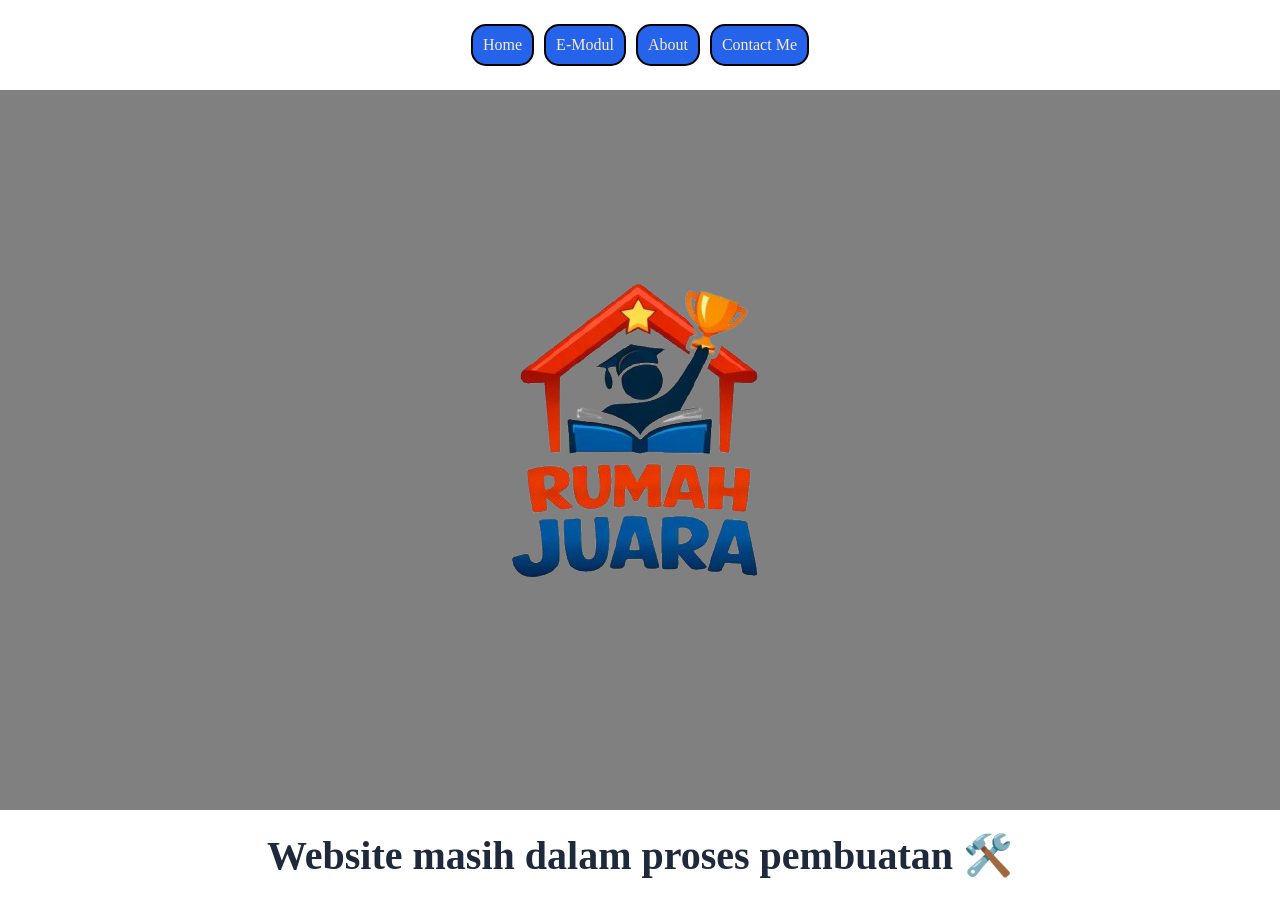
==== index.html @ 998cc6fa "Add files via upload" ====
<html lang="id">
    <head>
        <meta charset="UTF-8">
        <meta name="viewport" content="width=device-width, initial-scale=1.0">
        <title>Website Pembelajaran Matematika</title>
        <link rel="stylesheet" href="style.css" />
    </head>
    <body>
        <!-- Navigation Bar -->
        <div class="navbar">
            <ul class="ul-navbar">
                <li class="li-navbar">
                    <a href="index.html" class="a-navbar">Home</a>
                </li>
                <li class="li-navbar">
                    <a href="e-modul.html" class="a-navbar">E-Modul</a>
                </li>
                <li class="li-navbar">
                    <a href="about.html" class="a-navbar">About</a>
                </li>
                <li class="li-navbar">
                    <a href="contact.html" class="a-navbar">Contact Me</a>
                </li>
            </ul>
        </div>
        <!-- Navigation Bar End -->

        <!-- Content 1 -->
        <div class="content">
            <a href="https://www.youtube.com/JayyyChannel">
                <img src="Logo (Teks) bgremove.png" class="img-logorumahjuara"/>
            </a>
        </div>
        <!-- Content 1 End -->

        <!-- Footer -->
        <div class="footer">
            <h1 class="closestat">Website masih dalam proses pembuatan 🛠️</h1>
        </div>
        <!-- Footer End -->
    </body>
</html>
---- style.css ----
*,html {
    margin: 0px;
    padding: 0px;
}

body{
    height: 100vh;
}

/* NAVIGATION BAR */

.ul-navbar {
    height: 10vh;
    display: flex;
    justify-content: center;
    align-items: center;
}
.li-navbar {
    list-style-type: none;
    background-color: #2563EB;
    color: antiquewhite;
    border: 2px solid black;
    border-radius: 15px;
    padding: 10px;
    margin: 5px;
}
.li-navbar:hover {
    transform: scale(1.1);
    transition: 0.5s;
}
.a-navbar {
    text-decoration: none;
    color: antiquewhite;
}
/* CONTENT */

.content {
    height: 80vh;
    background-color:gray;
    display: flex;
    flex-direction: column;
    justify-content: center;
    align-items: center;
}
.img-logorumahjuara {
    width: 100%;
    height: 100%;
}

/* FOOTER */

.footer{
    height: 10vh;
    display: flex;
    justify-content: center;
    align-items: center;
}
.closestat{
    color: #1E293B;
    font-family: 'Times New Roman', Times, serif;
    font-size: 40px;
}
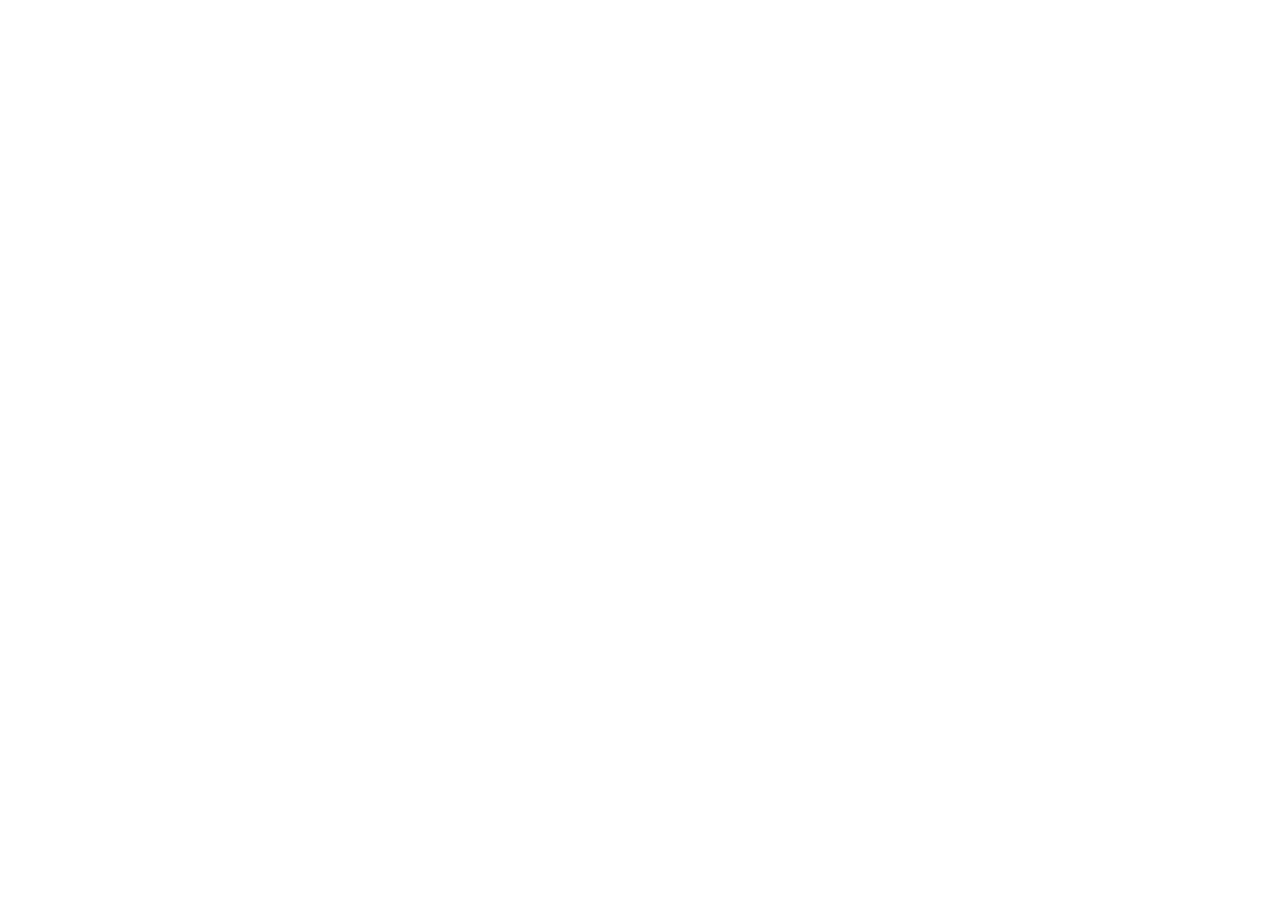
==== commit f5c83832: "Reset website" ====
--- a/index.html
+++ b/index.html
@@ -1,42 +1,131 @@
-<html lang="id">
-    <head>
-        <meta charset="UTF-8">
-        <meta name="viewport" content="width=device-width, initial-scale=1.0">
-        <title>Website Pembelajaran Matematika</title>
-        <link rel="stylesheet" href="style.css" />
-    </head>
-    <body>
-        <!-- Navigation Bar -->
-        <div class="navbar">
-            <ul class="ul-navbar">
-                <li class="li-navbar">
-                    <a href="index.html" class="a-navbar">Home</a>
-                </li>
-                <li class="li-navbar">
-                    <a href="e-modul.html" class="a-navbar">E-Modul</a>
-                </li>
-                <li class="li-navbar">
-                    <a href="about.html" class="a-navbar">About</a>
-                </li>
-                <li class="li-navbar">
-                    <a href="contact.html" class="a-navbar">Contact Me</a>
-                </li>
-            </ul>
-        </div>
-        <!-- Navigation Bar End -->
-
-        <!-- Content 1 -->
-        <div class="content">
-            <a href="https://www.youtube.com/JayyyChannel">
-                <img src="Logo (Teks) bgremove.png" class="img-logorumahjuara"/>
-            </a>
-        </div>
-        <!-- Content 1 End -->
-
-        <!-- Footer -->
-        <div class="footer">
-            <h1 class="closestat">Website masih dalam proses pembuatan 🛠️</h1>
-        </div>
-        <!-- Footer End -->
-    </body>
+<!doctype html>
+<html lang="en">
+
+<head>
+  <meta charset="UTF-8" />
+  <meta name="viewport" content="width=device-width, initial-scale=1.0" />
+  <title>E-Modul Bentuk Aljabar</title>
+  <link rel="preconnect" href="https://fonts.googleapis.com" />
+  <link rel="preconnect" href="https://fonts.gstatic.com" crossorigin />
+  <link href="https://fonts.googleapis.com/css2?family=Plus+Jakarta+Sans:wght@400;500;600;700&display=swap"
+    rel="stylesheet" />
+  <link rel="stylesheet" href="https://cdnjs.cloudflare.com/ajax/libs/font-awesome/7.3.1/css/all.css"
+    integrity="sha512-x9WwyMYBnlXMNQ6kQ/Lyzu1NqIhLQKL5Oq6xByfXuRj7s9CskyCbLv/1IjqzJmXwFXWr0ov6jBV7Qbc0hh9nHg=="
+    crossorigin="anonymous" referrerpolicy="no-referrer" />
+  <link rel="stylesheet" href="style.css" />
+</head>
+<!-- Nyari icon bisa di key -->
+
+<body class="auth-pending">
+  <div class="cont">
+    <!-- Navigation Bar -->
+
+    <nav id="navbar">
+      <ul>
+        <li>
+          <button id="close-sidebar-btn" onclick="closeSidebar()" aria-label="close sidebar">
+            <i class="fa-solid fa-x"></i>
+          </button>
+        </li>
+        <li><a href="index.html">Beranda</a></li>
+        <li><a href="about.html">Tentang</a></li>
+        <li><a href="mailto:dimasaw570@gmail.com">Kontak</a></li>
+        <li class="logout-li"><a id="logout-btn" href="#">Keluar</a></li>
+      </ul>
+    </nav>
+
+    <!-- Overlay untuk close sidebar -->
+    <div id="overlay" onclick="closeSidebar()" aria-hidden="true"></div>
+    <!-- ARIA atau (Accessible Rich Internet Applications), berguna untuk membantu teknologi seperti screen reader memahami antarmuka web. fungsi (aria-hidden="true") adalah agar div dengan id overlay diabaikan oleh teknologi tersebut -->
+    <button id="open-sidebar-btn" onclick="openSidebar()" aria-label="open sidebar" aria-expanded="false"
+      aria-controls="navbar">
+      <i class="fa-solid fa-bars"></i>
+    </button>
+
+    <!-- Welcoming Content -->
+
+    <div class="intro-cont">
+      <div class="intro-txt">
+        <h1>Halo! Selamat Datang <p id="user-name">Pengguna</p></h1>
+        <h2>Belajar Aljabar Jadi Lebih Mudah</h2>
+        <p>
+          Website ini adalah e-modul interaktif berbasis guided discovery
+          learning untuk membantu kamu menemukan konsep aljabar secara mandiri
+          dan menyenangkan
+        </p>
+        <div class="cp">
+          <h2>
+            Capaian Pembelajaran
+          </h2>
+          <p>
+            Di akhir Fase D, peserta didik mampu mengidentifikasi
+            karakteristik pola, melakukan ekstrapolasi untuk memprediksi
+            suku berikutnya, dan menyusun generalisasi pola bilangan
+            maupun susunan objek konkrit. Mereka terampil mentranslasikan
+            situasi dunia nyata ke dalam ekspresi aljabar formal dan
+            memanipulasinya menggunakan sifat-sifat operasi (komutatif,
+            asosiatif, distributif) untuk menghasilkan bentuk ekuivalen.
+          </p>
+        </div>
+      </div>
+      <img class="intro-img" src="assets/gambar/intro aljabar.png" />
+    </div>
+
+    <!-- Menu pembelajaran -->
+
+    <div class="wrapper">
+      <!-- Card Materi -->
+      <div class="card text-center">
+        <div class="bg-title">
+          <h1 class="card-title">materi</h1>
+        </div>
+        <i class="icon info fa-solid fa-book"></i>
+        <p class="card-desc">
+          Pelajari konsep aljabar secara runtut dan interaktif sekarang!
+        </p>
+        <a href="materi.html" class="btn card-btn">Ayo Belajar!</a>
+      </div>
+
+      <!-- Card Latihan -->
+      <div class="card text-center">
+        <div class="bg-title">
+          <h1 class="card-title">latihan</h1>
+        </div>
+        <i class="icon success fa-solid fa-pen-to-square"></i>
+        <p class="card-desc">Kerjakan latihan untuk mengasah pemahamanmu</p>
+        <a href="#" class="btn card-btn">Ayo Berlatih!</a>
+      </div>
+
+      <!-- Card Evaluasi -->
+      <div class="card text-center">
+        <div class="bg-title">
+          <h1 class="card-title">evaluasi</h1>
+        </div>
+        <i class="icon warning fa-solid fa-scroll"></i>
+        <p class="card-desc">Uji kemampuanmu dan lihat hasilnya langsung</p>
+        <a href="#" class="btn card-btn">Ayo Kerjakan!</a>
+      </div>
+
+      <!-- Card Petunjuk -->
+      <div class="card text-center">
+        <div class="bg-title">
+          <h1 class="card-title">petunjuk</h1>
+        </div>
+        <i class="icon else fa-solid fa-magnifying-glass"></i>
+        <p class="card-desc">
+          Buka disini untuk melihat cara menggunakan website.
+        </p>
+        <a href="#" class="btn card-btn">Ayo Simak!</a>
+      </div>
+    </div>
+  </div>
+
+  <!-- Bagian Script -->
+
+  <script src="https://kit.fontawesome.com/2994ae93a9.js" crossorigin="anonymous"></script>
+  <script type="module" src="js/auth-guard.js"></script>
+  <script type="module" src="js/logres.js"></script>
+  <script src="js/script.js" defer></script>
+</body>
+
 </html>
--- a/style.css
+++ b/style.css
@@ -1,62 +1,935 @@
-*,html {
-    margin: 0px;
-    padding: 0px;
-}
-
-body{
-    height: 100vh;
-}
-
-/* NAVIGATION BAR */
-
-.ul-navbar {
-    height: 10vh;
-    display: flex;
-    justify-content: center;
-    align-items: center;
-}
-.li-navbar {
-    list-style-type: none;
-    background-color: #2563EB;
-    color: antiquewhite;
-    border: 2px solid black;
-    border-radius: 15px;
-    padding: 10px;
-    margin: 5px;
-}
-.li-navbar:hover {
-    transform: scale(1.1);
-    transition: 0.5s;
-}
-.a-navbar {
-    text-decoration: none;
-    color: antiquewhite;
-}
-/* CONTENT */
-
-.content {
-    height: 80vh;
-    background-color:gray;
-    display: flex;
-    flex-direction: column;
-    justify-content: center;
-    align-items: center;
-}
-.img-logorumahjuara {
-    width: 100%;
-    height: 100%;
-}
-
-/* FOOTER */
-
-.footer{
-    height: 10vh;
-    display: flex;
-    justify-content: center;
-    align-items: center;
-}
-.closestat{
-    color: #1E293B;
-    font-family: 'Times New Roman', Times, serif;
-    font-size: 40px;
+* {
+  margin: 0;
+  padding: 0;
+  box-sizing: border-box;
+  scroll-behavior: smooth;
+}
+
+html {
+  font-family: "Plus Jakarta Sans", sans-serif;
+}
+
+body {
+  font-family: inherit;
+  line-height: normal;
+}
+
+button,
+input,
+select,
+textarea {
+  font: inherit;
+}
+
+body.auth-pending {
+  visibility: hidden;
+}
+
+.silkscreen-r {
+  font-family: inherit;
+  font-weight: 400;
+  font-style: normal;
+  font-size: 12px;
+}
+
+.silkscreen-b {
+  font-family: inherit;
+  font-weight: 700;
+  font-style: normal;
+  font-size: 20px;
+}
+
+/* ini buat bikin color pallete yang biasa dipake buat design */
+:root {
+  --bg-main: #1A2238;
+  --bg-primary: #475569;
+  --bg-secondary: #F8FAFC;
+  --bg-tipis-prim: #DBEAFE;
+  --bg-tipis-sec: #D1FAE5;
+  --btn-primary: #2563EB;
+  --txt-primary: #1E293B;
+  --txt-secondary: #94A3B8;
+  --success: #10B981;
+  --warning: #F59E0B;
+  --error: #EF4444;
+  --info: #3B82F6;
+  --else: #9F69DC;
+}
+
+.success {
+  color: #10B981;
+}
+
+.warning {
+  color: #F59E0B;
+}
+
+.error {
+  color: #EF4444;
+}
+
+.info {
+  color: #3B82F6;
+}
+
+.else {
+  color: #9F69DC;
+}
+
+.white {
+  color: #F8FAFC;
+}
+
+.cont {
+  background-color: var(--bg-tipis-prim);
+  width: 100%;
+  min-height: 100vh;
+  min-height: 100dvh;
+  box-sizing: border-box;
+  position: relative;
+}
+
+h1,
+h2,
+h3 {
+  margin-bottom: 10px;
+}
+
+/* Login Page */
+
+.cont-kecil {
+  display: flex;
+  justify-content: center;
+  align-items: center;
+  min-height: 100vh;
+  min-height: 100dvh;
+}
+
+.form-cont {
+  width: 100%;
+  max-width: 450px;
+  background-color: white;
+  margin: 0 15px;
+  padding: 20px;
+  border-radius: 5px;
+  box-shadow: 0px 0px 10px rgba(0, 0, 0, .2);
+  display: none;
+}
+
+.form-cont h2 {
+  font-size: 34px;
+  text-align: center;
+}
+
+.form-cont input {
+  width: 100%;
+  padding: 5px;
+  border: none;
+  outline: none;
+  border-radius: 5px;
+  font-size: 16px;
+  margin-bottom: 10px;
+  box-shadow: 0px 0px 10px rgba(0, 0, 0, .2);
+}
+
+.form-cont button {
+  width: 100%;
+  background-color: var(--info);
+  color: #DBEAFE;
+  padding: 5px;
+  border: none;
+  outline: none;
+  border-radius: 5px;
+  font-size: 16px;
+  font-weight: 500;
+  margin-bottom: 10px;
+  transition: .5s;
+  cursor: pointer;
+}
+
+.form-cont button:hover {
+  background-color: #1D4ED8;
+}
+
+.form-cont p {
+  text-align: center;
+}
+
+.form-cont a:hover {
+  text-decoration: underline;
+}
+
+.form-cont.active {
+  display: block;
+}
+
+/* Bagian Header */
+
+nav {
+  background-color: var(--bg-main);
+  color: var(--txt-secondary);
+  box-sizing: border-box;
+  width: 100%;
+}
+
+nav ul {
+  list-style: none;
+  display: flex;
+  margin: 0;
+  padding: 0;
+}
+
+a {
+  text-decoration: none;
+}
+
+nav a {
+  color: var(--bg-secondary);
+  text-decoration: none;
+  display: inline-block;
+  margin: 1px;
+  padding: 10px;
+  transition: all .3s ease;
+}
+
+nav .logout-li {
+  background-color: var(--btn-primary);
+  margin-left: auto;
+}
+
+nav a:hover {
+  color: var(--txt-secondary);
+  transform: rotate(3deg);
+}
+
+#open-sidebar-btn {
+  color: var(--bg-main);
+  font-size: 20px;
+  display: none;
+  background: none;
+  border: none;
+  cursor: pointer;
+  margin-left: auto;
+  padding: 10px;
+  position: absolute;
+  right: 0;
+  top: 0;
+}
+
+#close-sidebar-btn {
+  font-size: 20px;
+  display: none;
+  background: none;
+  border: none;
+  cursor: pointer;
+  padding: 10px;
+}
+
+#overlay {
+  background-color: rgba(0, 0, 0, .5);
+  position: fixed;
+  inset: 0;
+  z-index: 9;
+  display: none;
+}
+
+/* Bagian Intro */
+
+.intro-cont {
+  color: var(--bg-main);
+  display: flex;
+  align-items: center;
+  justify-content: center;
+  margin-top: 10px;
+  box-sizing: border-box;
+}
+
+.intro-txt {
+  max-width: 50%;
+}
+
+.cp {
+  background-color: var(--bg-secondary);
+  border: 2px solid var(--bg-main);
+  border-radius: 10px;
+  text-align: justify;
+  padding: 0 10px;
+  box-shadow: 8px 8px 15px 0px rgba(0, 0, 0, .5);
+}
+
+.intro-txt h1 {
+  color: var(--btn-primary);
+  font-weight: 800;
+}
+
+.intro-txt h2 {
+  font-weight: 700;
+}
+
+.intro-txt p {
+  margin-bottom: 10px;
+}
+
+.intro-img {
+  max-width: 25%;
+  height: auto;
+  margin: 10px;
+}
+
+/* Bagian Cards */
+
+.wrapper {
+  width: 100%;
+  display: flex;
+  justify-content: center;
+  margin: 20px 0;
+  gap: 16px;
+  padding: 16px 16px;
+  box-sizing: border-box;
+}
+
+.card {
+  background-color: var(--bg-secondary);
+  color: var(--txt-primary);
+  border: 2px solid var(--bg-main);
+  border-radius: 5px;
+  width: 220px;
+  height: 280px;
+  display: flex;
+  flex-direction: column;
+  margin: 0;
+  padding: 5px;
+  padding-bottom: 10px;
+  box-sizing: border-box;
+  box-shadow: 8px 8px 15px 0px rgba(0, 0, 0, .5);
+  transition: all .3s ease-in-out;
+}
+
+.card:hover {
+  transform: translateY(-3px);
+}
+
+.card a {
+  color: var(--bg-main);
+  font-size: 14px;
+}
+
+.bg-title {
+  color: var(--txt-primary);
+  border-radius: 5px;
+  width: 95%;
+}
+
+.card-title {
+  text-transform: capitalize;
+  font-size: 18px;
+}
+
+.icon {
+  margin: 15px 0;
+  padding: 15px 0;
+  width: 90%;
+  font-size: 50px;
+  border: 2px solid var(--bg-main);
+  border-radius: 10px;
+}
+
+.card-desc {
+  font-size: 1em;
+  text-align: left;
+  margin: 0 5px;
+}
+
+.btn {
+  padding: 5px 20px;
+  border: none;
+  border-radius: 5px;
+  background-color: var(--btn-primary);
+  transition: .3s ease-in-out;
+  box-shadow: 2px 2px 2px 2px rgba(0, 0, 0, 1);
+}
+
+.card-btn {
+  margin-top: auto;
+}
+
+.btn:hover {
+  cursor: pointer;
+  transform: scale(110%);
+}
+
+.text-center {
+  text-align: center;
+  align-items: center;
+}
+
+/* Bagian About */
+
+.par-cont {
+  height: 25dvh;
+  display: flex;
+  align-items: center;
+}
+
+.par-cont h1 {
+  color: var(--bg-main);
+  font-size: 30px;
+  font-weight: 800;
+  text-align: center;
+  width: 100%;
+}
+
+.about-cont {
+  color: var(--bg-main);
+  padding: 20px;
+  display: flex;
+  box-sizing: border-box;
+}
+
+.about-img {
+  max-width: 25%;
+  border-radius: 10px;
+  margin-left: 10px;
+}
+
+.about-desc {
+  display: flex;
+  flex-direction: column;
+  margin-left: 20px;
+  box-sizing: border-box;
+}
+
+.about-desc h1 {
+  color: var(--btn-primary);
+  font-size: 30px;
+  font-weight: 800;
+}
+
+.about-desc h2 {
+  font-size: 20px;
+  font-weight: 700;
+}
+
+.about-sosmed {
+  color: var(--bg-main);
+  display: flex;
+  justify-content: center;
+  margin-top: auto;
+  gap: 10px;
+}
+
+.about-cont-2 {
+  display: flex;
+  padding: 20px;
+  box-sizing: border-box;
+}
+
+.about-bio {
+  color: var(--bg-main);
+  display: flex;
+  flex-direction: column;
+  box-sizing: border-box;
+  width: 25%;
+  padding: 10px;
+  gap: 10px;
+}
+
+.bio {
+  display: flex;
+  align-items: center;
+  gap: 10px;
+}
+
+.about-bio h1 {
+  color: var(--btn-primary);
+  font-size: 18px;
+  font-weight: 700;
+  margin: 0;
+}
+
+.about-bio p {
+  font-size: 16px;
+  margin: 0;
+}
+
+.quote-cont {
+  color: var(--bg-main);
+  display: flex;
+  text-align: center;
+  flex-direction: column;
+  align-items: center;
+  justify-content: center;
+  box-sizing: border-box;
+  width: 75%;
+  padding: 20px;
+}
+
+/* Bagian Materi */
+
+.materi-cont {
+  display: grid;
+  grid-template-columns: repeat(auto-fit, minmax(min(100%, 240px), 1fr));
+  gap: 18px;
+  width: min(1100px, 100%);
+  margin: 0 auto;
+  padding: 28px 20px 40px;
+}
+
+.card-materi {
+  border: 2px solid var(--bg-main);
+  display: flex;
+  flex-direction: column;
+  align-items: flex-start;
+  justify-content: space-between;
+  min-height: 190px;
+  padding: 22px;
+  border-radius: 10px;
+  color: var(--txt-primary);
+  background-color: var(--bg-secondary);
+  box-shadow: 8px 8px 15px 0px rgba(0, 0, 0, .5);
+  transition: transform .2s ease, border-color .2s ease;
+}
+
+.card-materi:hover {
+  border-color: var(--btn-primary);
+  transform: translateY(-3px);
+}
+
+.card-materi:focus-visible,
+.lesson-back:focus-visible,
+.lesson-back:focus-visible {
+  outline: 3px solid var(--info);
+  outline-offset: 3px;
+}
+
+.materi-heading,
+.lesson-page {
+  width: min(1100px, 100%);
+  margin: 0 auto;
+  padding: 32px 20px;
+}
+
+.materi-heading {
+  padding-bottom: 0;
+  text-align: center;
+}
+
+.materi-heading p,
+.lesson-intro {
+  color: #475569;
+  line-height: 1.65;
+}
+
+.card-number {
+  display: inline-flex;
+  align-items: center;
+  justify-content: center;
+  width: 38px;
+  height: 38px;
+  margin-bottom: 20px;
+  border-radius: 50%;
+  background-color: var(--bg-tipis-prim);
+  color: var(--btn-primary);
+  font-weight: 700;
+}
+
+.card-materi h2 {
+  margin-bottom: 10px;
+  font-size: 1.2rem;
+}
+
+.card-materi p {
+  color: #475569;
+  line-height: 1.5;
+}
+
+.card-link {
+  display: inline-flex;
+  gap: 8px;
+  margin-top: 20px;
+  color: var(--btn-primary);
+  font-weight: 700;
+}
+
+.highlight {
+  box-shadow: -5px 0px 0px 0px var(--success);
+  border-radius: 10px;
+  padding-left: 10px;
+  margin: 10px;
+}
+
+.card-materi h1 {
+  font-size: 18px;
+  font-weight: 700;
+  text-align: center;
+  margin: 0;
+}
+
+.section {
+  background-color: var(--bg-secondary);
+  display: none;
+  padding: 20px;
+}
+
+.section.active {
+  display: block;
+}
+
+.lesson-back {
+  display: inline-block;
+  margin-bottom: 20px;
+  color: var(--btn-primary);
+  font-weight: 700;
+}
+
+.lesson-page h1 {
+  margin-bottom: 12px;
+  color: var(--bg-main);
+}
+
+.lesson-content {
+  margin-top: 24px;
+  padding: 24px;
+  border-radius: 10px;
+  background-color: var(--bg-secondary);
+  line-height: 1.7;
+}
+
+.lesson-content h2,
+.lesson-content h3 {
+  margin: 20px 0 10px;
+}
+
+.lesson-content h2:first-child,
+.lesson-content h3:first-child {
+  margin-top: 0;
+}
+
+.lesson-content ul,
+.lesson-content ol {
+  padding-left: 24px;
+}
+
+.lesson-content li+li {
+  margin-top: 6px;
+}
+
+.lesson-example {
+  margin: 16px 0;
+  padding: 16px;
+  border-left: 4px solid var(--success);
+  border-radius: 6px;
+  background-color: var(--bg-tipis-sec);
+}
+
+.concept-map {
+  display: grid;
+  grid-template-columns: repeat(auto-fit, minmax(min(100%, 210px), 1fr));
+  gap: 14px;
+  margin-top: 20px;
+}
+
+.concept-node {
+  padding: 18px;
+  border: 1px solid #bfdbfe;
+  border-radius: 8px;
+  background-color: #eff6ff;
+}
+
+/* Bagian Drag and Drop */
+
+.game-launch-card {
+  margin: 24px 0;
+  padding: 20px;
+  border-radius: 8px;
+  background-color: var(--bg-secondary);
+}
+
+.game-title {
+  margin-bottom: 20px;
+}
+
+.game-launch {
+  background-color: var(--btn-primary);
+  color: white;
+  border: 0;
+  border-radius: 5px;
+  padding: 10px 16px;
+  cursor: pointer;
+}
+
+.game-session {
+  display: flex;
+  flex-wrap: wrap;
+  gap: 10px;
+  margin-bottom: 24px;
+}
+
+.card-tray {
+  display: grid;
+  grid-template-columns: repeat(4, minmax(0, 1fr));
+  gap: 10px;
+  width: 100%;
+}
+
+.dndCard {
+  position: relative;
+  background-color: #afda9f;
+  border-radius: 5px;
+  width: 100%;
+  min-height: 40px;
+  text-align: center;
+  align-content: center;
+  display: none;
+  padding: 8px;
+}
+
+.game-cont[hidden] {
+  display: none;
+}
+
+.game-cont {
+  position: fixed;
+  inset: 0;
+  z-index: 20;
+  display: flex;
+  align-items: center;
+  justify-content: center;
+  overflow-y: auto;
+  padding: 20px;
+  background-color: rgb(0 0 0 / 60%);
+}
+
+.game-dialog {
+  position: relative;
+  width: min(100%, 760px);
+  max-height: 90dvh;
+  overflow-y: auto;
+  padding: 24px;
+  border-radius: 10px;
+  background-color: var(--bg-secondary);
+  box-shadow: 0 12px 40px rgb(0 0 0 / 30%);
+}
+
+.game-close {
+  position: absolute;
+  top: 10px;
+  right: 12px;
+  width: 36px;
+  height: 36px;
+  border: 0;
+  border-radius: 50%;
+  background: transparent;
+  color: var(--txt-primary);
+  font-size: 30px;
+  line-height: 1;
+  cursor: pointer;
+}
+
+.game-close:hover {
+  background-color: rgb(30 41 59 / 10%);
+}
+
+body.game-open {
+  overflow: hidden;
+}
+
+.game-question {
+  display: flex;
+  flex-direction: column;
+  gap: 20px;
+  margin-bottom: 20px;
+}
+
+.game-answer {
+  display: flex;
+  align-items: center;
+  gap: 20px;
+}
+
+.answer-box {
+  background-color: #475569;
+  flex: 0 0 100px;
+  width: 100px;
+  min-height: 40px;
+  border-radius: 5px;
+}
+
+.answer-box .dndCard {
+  position: static;
+  display: block;
+  width: 100%;
+}
+
+.game-result {
+  min-height: 1.5em;
+  font-weight: 700;
+  text-align: center;
+}
+
+.game-result.is-success {
+  color: var(--success);
+  font-size: 1.2rem;
+}
+
+.dndCard.active {
+  display: block;
+}
+
+.draggable {
+  cursor: grab;
+  touch-action: none;
+  user-select: none;
+}
+
+.resetBtn {
+  background-color: white;
+  color: #1A2238;
+  border: 2px solid var(--btn-primary);
+  border-radius: 5px;
+  padding: 5px;
+  cursor: pointer;
+}
+
+@media (max-width: 600px) {
+  .game-cont {
+    padding: 12px;
+  }
+
+  .game-dialog {
+    max-height: 94dvh;
+    padding: 18px;
+    padding-top: 56px;
+  }
+
+  .card-tray {
+    grid-template-columns: repeat(2, minmax(0, 1fr));
+  }
+
+  .game-answer {
+    align-items: flex-start;
+    gap: 12px;
+  }
+
+  .lesson-page {
+    padding: 24px 16px;
+  }
+
+  .lesson-content {
+    padding: 18px;
+  }
+
+}
+
+/* Layar lebih kecil dari 900px */
+
+@media (max-width:900px) {
+  .wrapper {
+    display: grid;
+    grid-template-columns: repeat(2, minmax(0, 1fr));
+    justify-items: center;
+  }
+
+  .card {
+    width: 100%;
+    transition: none;
+  }
+
+  .card:hover {
+    width: 100%;
+  }
+
+  .btn {
+    transition: none;
+  }
+}
+
+/* Layar lebih kecil dari 600px */
+
+@media (max-width:600px) {
+
+  #open-sidebar-btn,
+  #close-sidebar-btn {
+    display: block;
+  }
+
+  .container {
+    text-align: justify;
+  }
+
+  nav {
+    position: fixed;
+    top: 0;
+    right: -100%;
+    height: 100vh;
+    width: min(15em, 100%);
+    z-index: 10;
+    border-left: 1px solid var(--txt-secondary);
+    transition: right .3s ease-in-out;
+  }
+
+  nav.show {
+    right: 0;
+  }
+
+  nav.show~#overlay {
+    display: block;
+  }
+
+  nav ul {
+    width: 100%;
+    flex-direction: column;
+  }
+
+  nav a {
+    width: 100%;
+  }
+
+  nav .logout-li {
+    margin-left: unset;
+  }
+
+  .intro-cont {
+    flex-direction: column;
+  }
+
+  .intro-txt {
+    max-width: 90%;
+  }
+
+  #open-sidebar-btn {
+    order: -2;
+  }
+
+  .intro-img {
+    max-width: 90%;
+    order: -1;
+  }
+
+  .wrapper {
+    display: flex;
+    flex-direction: column;
+    align-items: center;
+    gap: 16px;
+    padding: 0 16px;
+  }
+
+  .card {
+    width: 75%;
+    transition: none;
+  }
+
+  .card:hover {
+    width: 75%;
+  }
+
+  .btn {
+    transition: none;
+  }
+
+  .materi-cont {
+    display: grid;
+    grid-template-columns: repeat(2, minmax(0, 1fr));
+    padding-top: 50px;
+  }
 }
